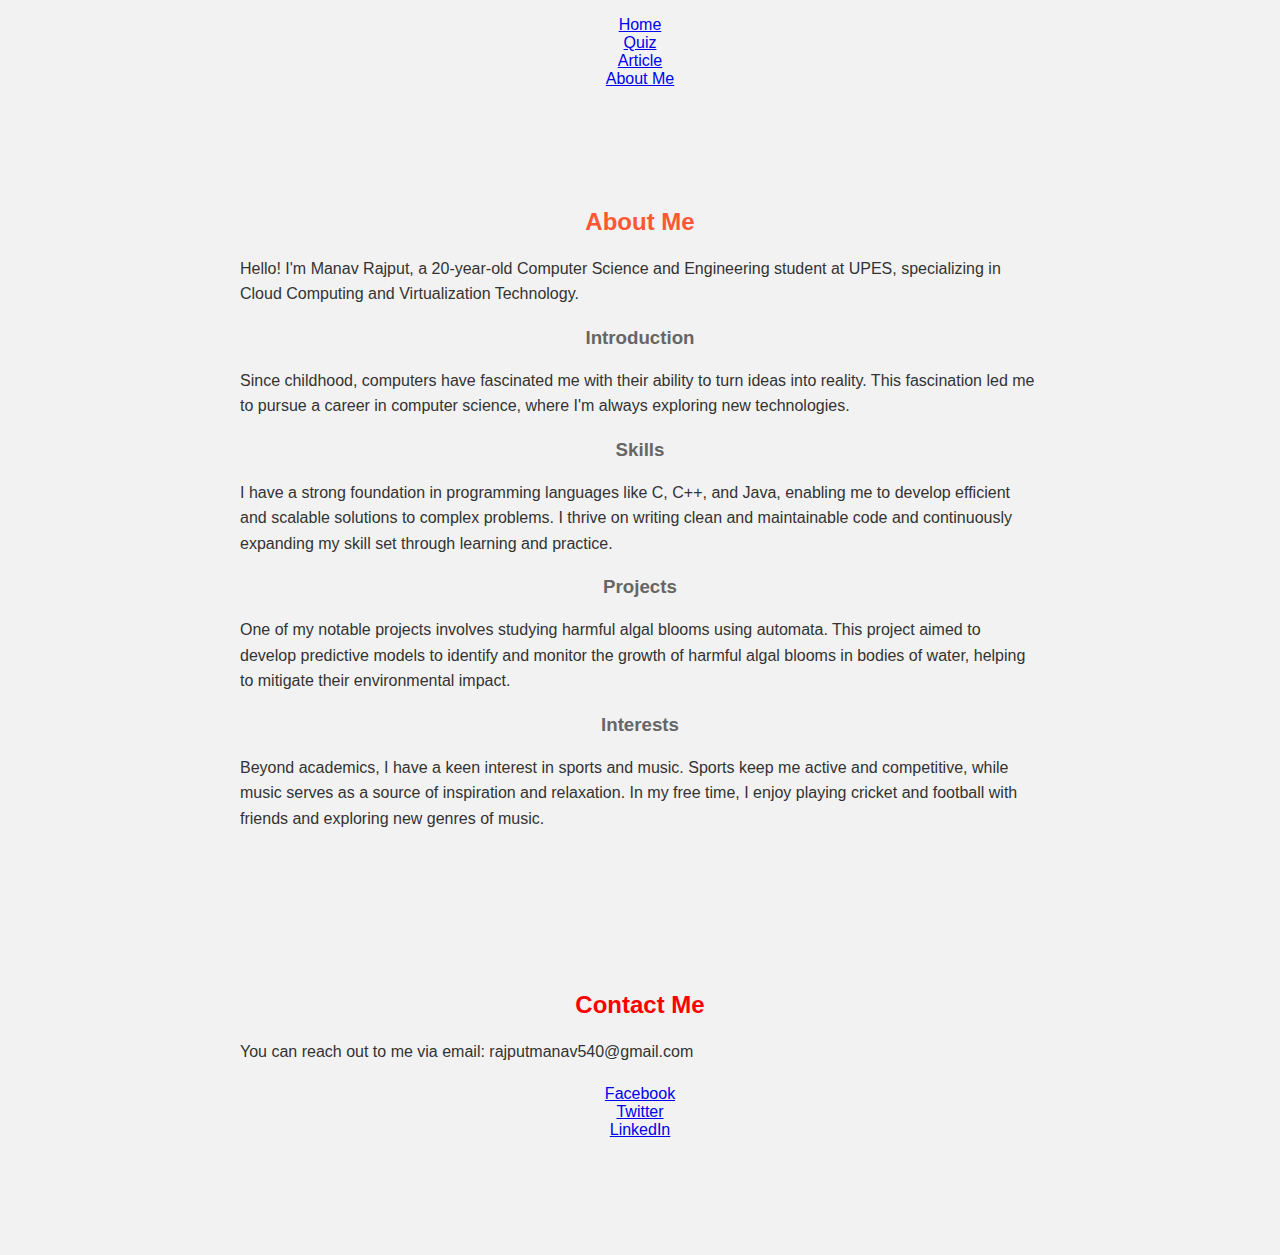
==== about.html @ f29cdffd "added about.html and article.html" ====
<!DOCTYPE html>
<html lang="en">
<head>
    <meta charset="UTF-8">
    <meta name="viewport" content="width=device-width, initial-scale=1.0">
    <link rel="stylesheet" href="style3.css">
    <title>WebTech</title>
    <style>
        /* Additional CSS styles */
        body {
            font-family: Arial, sans-serif;
            color: #333;
            background-color: #f2f2f2;
            margin: 0;
            padding: 0;
        }

        .container {
            max-width: 800px;
            margin: 80px auto;
            padding: 20px;
            }

        h2 {
            color: #ff5733;
            text-align: center;
        }

        h3 {
            color: #666;
            text-align: center;
        }

        p {
            margin-bottom: 20px;
            line-height: 1.6;
        }

        ul {
            list-style: none;
            padding-left: 0;
            text-align: center;
        }

        li::before {
           
            color: #ff5733;
            display: inline-block;
            width: 1em;
            margin-left: -1em;
        }

        .highlight {
            background-color: #fff3cd; /* Yellow background for highlighting */
            padding: 5px;
            border-radius: 5px;
        }
    </style>
</head>
<body>
    <nav class="navbar">
        <ul class="navlist">
            <li style="color: white;"><a href="home.html">Home</a></li>
            <li><a href="quiz.html">Quiz</a></li>
            <li><a href="article.html">Article</a></li>
            <li><a href="about.html">About Me</a></li>
        </ul>
    </nav>
    <div class="container">
        <h2>About Me</h2>
        <p>Hello! I'm Manav Rajput, a 20-year-old Computer Science and Engineering student at UPES, specializing in Cloud Computing and Virtualization Technology.</p>
        <h3>Introduction</h3>
        <p>Since childhood, computers have fascinated me with their ability to turn ideas into reality. This fascination led me to pursue a career in computer science, where I'm always exploring new technologies.</p>
        <h3>Skills</h3>
        <p>I have a strong foundation in programming languages like C, C++, and Java, enabling me to develop efficient and scalable solutions to complex problems. I thrive on writing clean and maintainable code and continuously expanding my skill set through learning and practice.</p>
        <h3>Projects</h3>
        <p>One of my notable projects involves studying harmful algal blooms using automata. This project aimed to develop predictive models to identify and monitor the growth of harmful algal blooms in bodies of water, helping to mitigate their environmental impact.</p>
        <h3>Interests</h3>
        <p>Beyond academics, I have a keen interest in sports and music. Sports keep me active and competitive, while music serves as a source of inspiration and relaxation. In my free time, I enjoy playing cricket and football with friends and exploring new genres of music.</p>
    </div>
    <footer class="footer">
        <div class="container">
            <div class="footer-content">
                <h2 style="color: red;">Contact Me</h2>
                <p>You can reach out to me via email: rajputmanav540@gmail.com</p>
                <ul class="social-links">
                    <li><a href="https://www.facebook.com/profile.php?id=100069383474015">Facebook</a></li>
                    <li><a href="https://twitter.com/rajputmanav540">Twitter</a></li>
                    <li><a href="https://www.linkedin.com/in/manav-rajput-029062242/">LinkedIn</a></li>
                </ul>
            </div>
        </div>
    </footer>
</body>
</html>
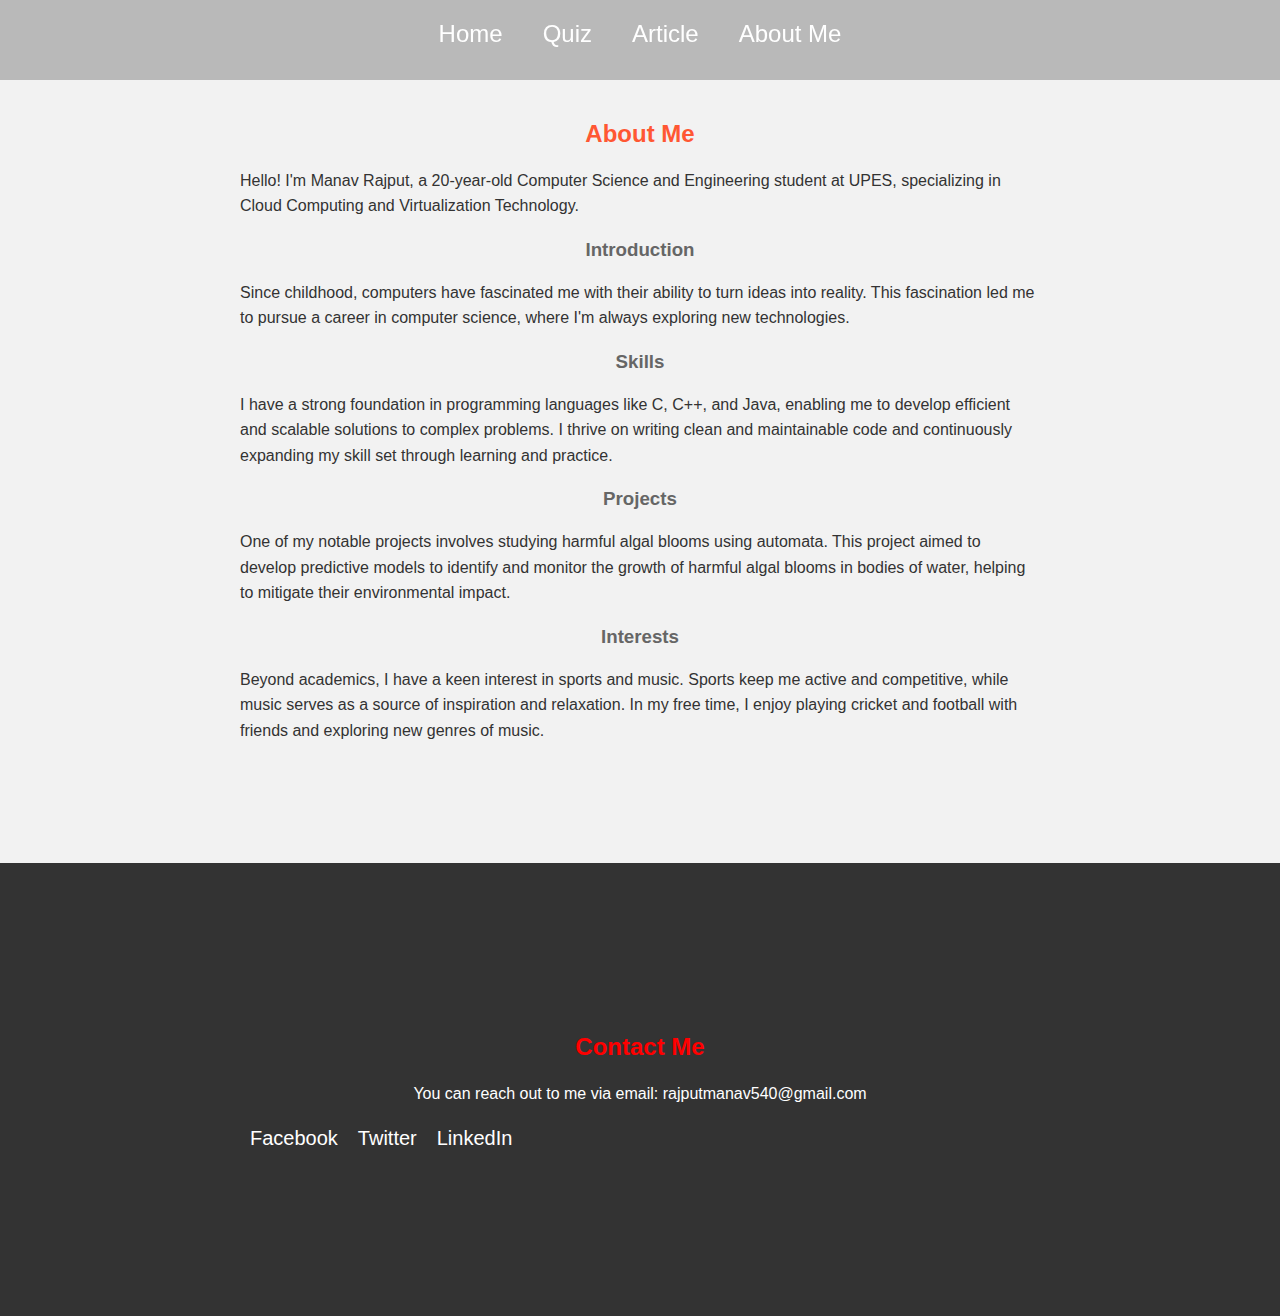
==== commit ed54b32e: "Update about.html" ====
--- a/about.html
+++ b/about.html
@@ -60,7 +60,7 @@
 <body>
     <nav class="navbar">
         <ul class="navlist">
-            <li style="color: white;"><a href="home.html">Home</a></li>
+            <li style="color: white;"><a href="index.html">Home</a></li>
             <li><a href="quiz.html">Quiz</a></li>
             <li><a href="article.html">Article</a></li>
             <li><a href="about.html">About Me</a></li>
--- a/style3.css
+++ b/style3.css
@@ -0,0 +1,94 @@
+.navbar {
+    position: fixed;
+    top: 0;
+    left: 0;
+    width: 100%;
+    height: 80px;
+    background-color: rgba(128, 128, 128, 0.5); 
+    z-index: 1000;
+}
+
+
+.navlist {
+    display: flex;
+    justify-content: center;
+    list-style-type: none;
+    margin: 20px 0; 
+    padding: 0;
+}
+
+.navlist li {
+    margin: 0 20px;
+}
+
+.navlist li a {
+    color: white;
+    text-decoration: none;
+    font-size: 24px; 
+    transition: all 0.3s ease;
+}
+
+.navlist li a:hover {
+    color: red;
+}
+
+.container img{
+    filter: blur(2px);
+    width: 1500px;
+
+    
+}
+ul{
+    display: flex;
+    list-style-type: none;
+}
+
+body {
+   
+    padding-top: 120px; 
+}
+.text-block {
+    width: 1000px;
+    margin: 0 auto; 
+    color: black;
+}
+
+
+.footer {
+    background-color: #333; 
+    color: white; 
+    padding: 50px 0; 
+    text-align: center; 
+    width: 100%; 
+    margin: 0; 
+}
+
+
+.footer-content {
+    max-width: 1200px;
+    margin: 0 auto;
+}
+
+.footer h2 {
+    margin-bottom: 20px;
+}
+
+.social-links {
+    list-style-type: none;
+    padding: 0;
+}
+
+.social-links li {
+    display: inline-block;
+    margin: 0 10px; 
+}
+
+.social-links li a {
+    color: white;
+    text-decoration: none;
+    font-size: 20px;
+}
+
+.social-links li a:hover {
+    color: orange;
+}
